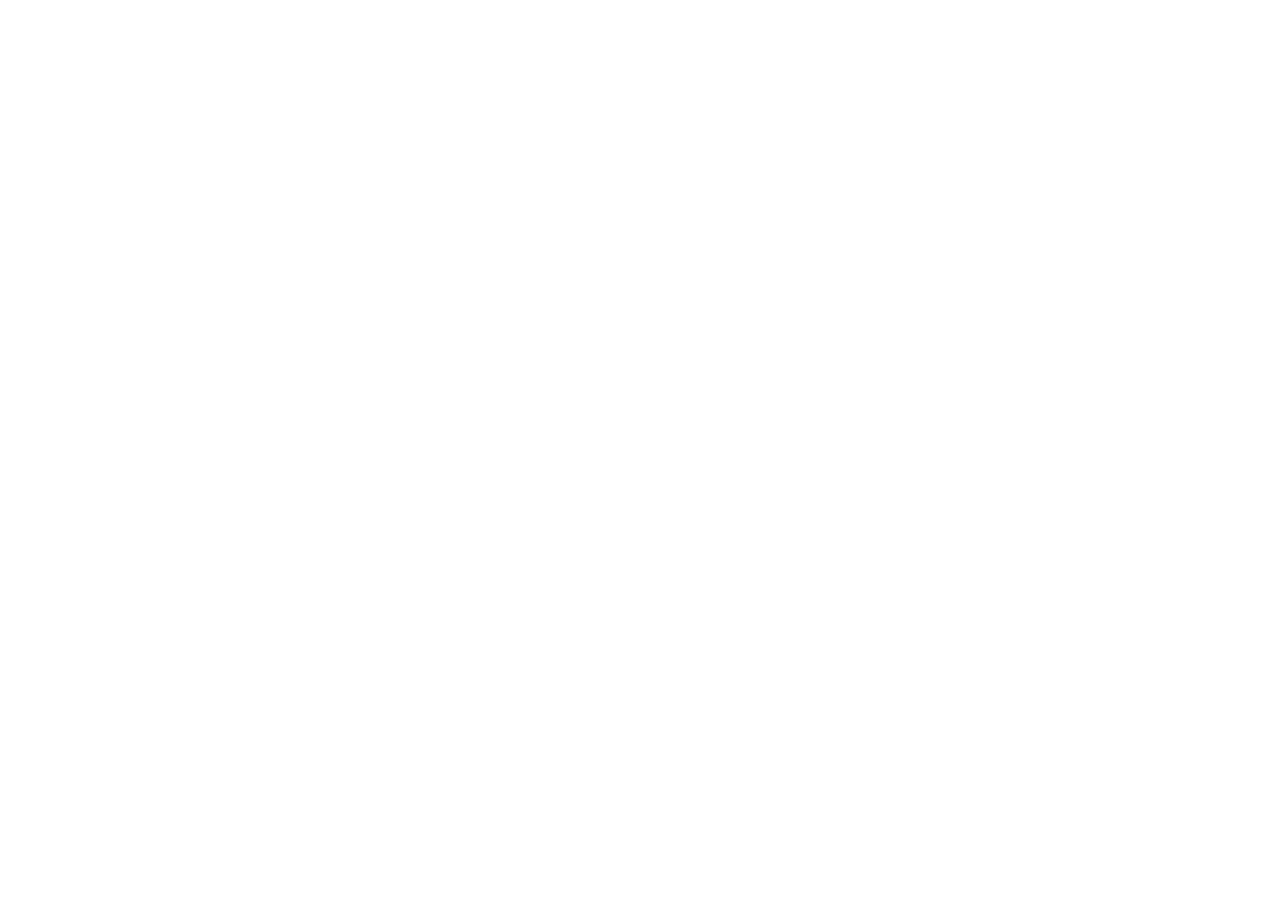
==== index.html @ 41c6ae50 "Init commit" ====
<!DOCTYPE html>
<html>
<head>
	<title>Weather App</title>
	<link rel="stylesheet" type="text/css" media="screen" href="css/styles.css">
</head>
<body>
	<canvas id="the-canvas" height="500px" width="500px">
		<!-- placeholder -->
	</canvas>
	
	<script src="https://ajax.googleapis.com/ajax/libs/jquery/2.2.2/jquery.min.js"></script>
	<script src="js/scripts.js"></script>
</body>
</html>
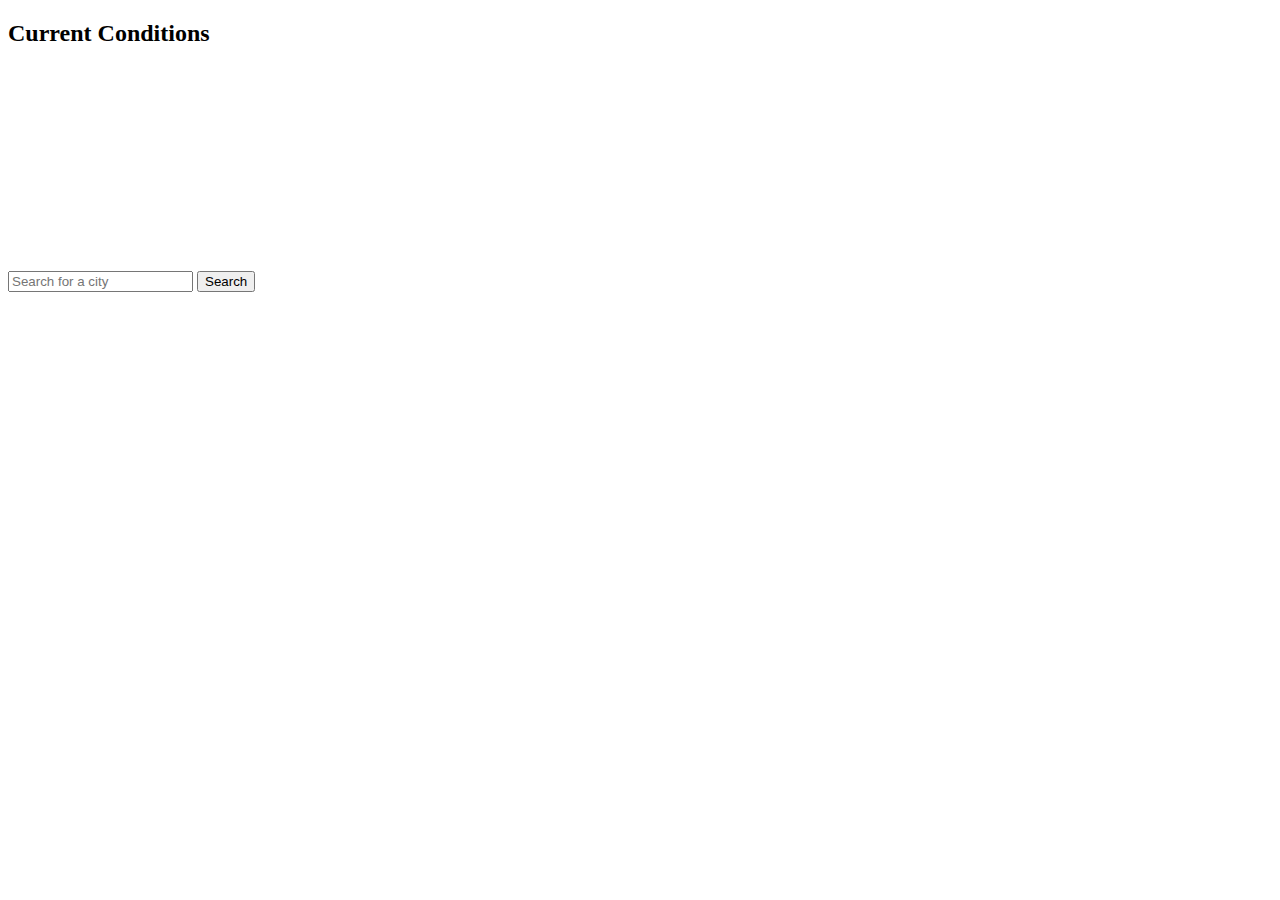
==== commit 4803d3da: "Shows results for Atlanta" ====
--- a/index.html
+++ b/index.html
@@ -1,15 +1,52 @@
 <!DOCTYPE html>
-<html>
+<html lang="en">
 <head>
+ 	<meta charset="utf-8">
+    <meta http-equiv="X-UA-Compatible" content="IE=edge">
+    <meta name="viewport" content="width=device-width, initial-scale=1">
 	<title>Weather App</title>
+	<!-- Latest compiled and minified CSS -->
+	<link rel="stylesheet" href="https://maxcdn.bootstrapcdn.com/bootstrap/3.3.6/css/bootstrap.min.css" integrity="sha384-1q8mTJOASx8j1Au+a5WDVnPi2lkFfwwEAa8hDDdjZlpLegxhjVME1fgjWPGmkzs7" crossorigin="anonymous">
 	<link rel="stylesheet" type="text/css" media="screen" href="css/styles.css">
 </head>
 <body>
-	<canvas id="the-canvas" height="500px" width="500px">
-		<!-- placeholder -->
-	</canvas>
+	
+	<div class="container">
+		<div class="row">
+			<div class="col-sm-12 text-center">
+				<h2>Current Conditions</h2>
+			</div>
+		</div>
+		<div class="row">
+			<div class="col-sm-3 col-sm-offset-3 text-center">
+				<canvas id="current-temp">
+					<!-- canvas context goes here -->
+				</canvas>
+			</div>
+			<div id="icon-wrapper" class="col-sm-3 text-center">
+				<div id="weather-icon">
+					<!-- weather icon goes here -->
+				</div>
+				<div id="weather-description">
+					<!-- weather description goes here -->
+				</div>
+			</div>
+		</div>
+		<div class="row">
+			<div class="col-sm-6 col-sm-offset-3 text-center">
+			    <div class="input-group">
+			      <input type="text" class="form-control" placeholder="Search for a city">
+			      <span class="input-group-btn">
+			        <button id="search-btn" class="btn btn-default" type="button">Search</button>
+			      </span>
+			    </div><!-- /input-group -->
+			</div>
+		</div>
+	</div>
 	
 	<script src="https://ajax.googleapis.com/ajax/libs/jquery/2.2.2/jquery.min.js"></script>
+	<!-- Latest compiled and minified JavaScript -->
+	<script src="https://maxcdn.bootstrapcdn.com/bootstrap/3.3.6/js/bootstrap.min.js" integrity="sha384-0mSbJDEHialfmuBBQP6A4Qrprq5OVfW37PRR3j5ELqxss1yVqOtnepnHVP9aJ7xS" crossorigin="anonymous"></script>
 	<script src="js/scripts.js"></script>
 </body>
 </html>--- a/css/styles.css
+++ b/css/styles.css
@@ -0,0 +1,5 @@
+#current-temp {
+	height: 100px;
+	margin: 50px;
+	font-family: Helvetica, sans-serif;
+}
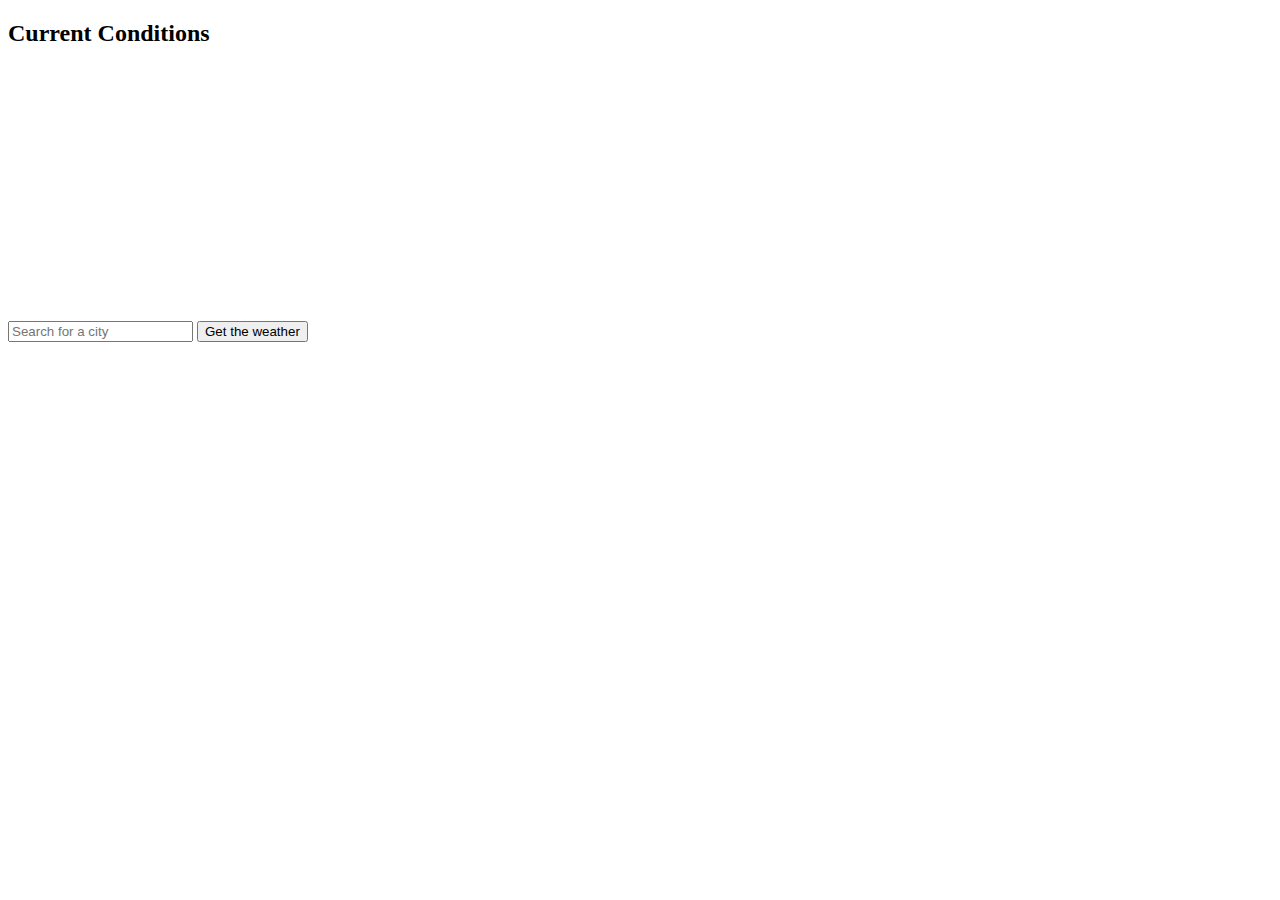
==== commit e9fcb53a: "Search by city" ====
--- a/index.html
+++ b/index.html
@@ -23,23 +23,34 @@
 					<!-- canvas context goes here -->
 				</canvas>
 			</div>
-			<div id="icon-wrapper" class="col-sm-3 text-center">
-				<div id="weather-icon">
-					<!-- weather icon goes here -->
-				</div>
-				<div id="weather-description">
-					<!-- weather description goes here -->
+			<div class="col-sm-3">
+				<div id="add-padding" class="row">
+					<div id="icon-wrapper" class="col-sm-6 text-right">
+						<div id="weather-icon">
+							<!-- weather icon goes here -->
+						</div>
+					</div>
+					<div class="col-sm-6 text-left">
+						<div id="city-name">
+							<!-- city name goes here -->
+						</div>
+						<div id="weather-description">
+							<!-- weather description goes here -->
+						</div>
+					</div>
 				</div>
 			</div>
 		</div>
 		<div class="row">
 			<div class="col-sm-6 col-sm-offset-3 text-center">
-			    <div class="input-group">
-			      <input type="text" class="form-control" placeholder="Search for a city">
-			      <span class="input-group-btn">
-			        <button id="search-btn" class="btn btn-default" type="button">Search</button>
-			      </span>
-			    </div><!-- /input-group -->
+				<form id="search-form">
+				    <div class="input-group">
+				      <input id="search-box" type="text" class="typeahead form-control" placeholder="Search for a city">
+				      <span class="input-group-btn">
+				        <input id="search-btn" class="btn btn-default" type="submit" value="Get the weather">
+				      </span>
+				    </div><!-- /input-group -->
+				</form>
 			</div>
 		</div>
 	</div>
--- a/css/styles.css
+++ b/css/styles.css
@@ -3,3 +3,7 @@
 	margin: 50px;
 	font-family: Helvetica, sans-serif;
 }
+
+#add-padding {
+	padding-top: 50px;
+}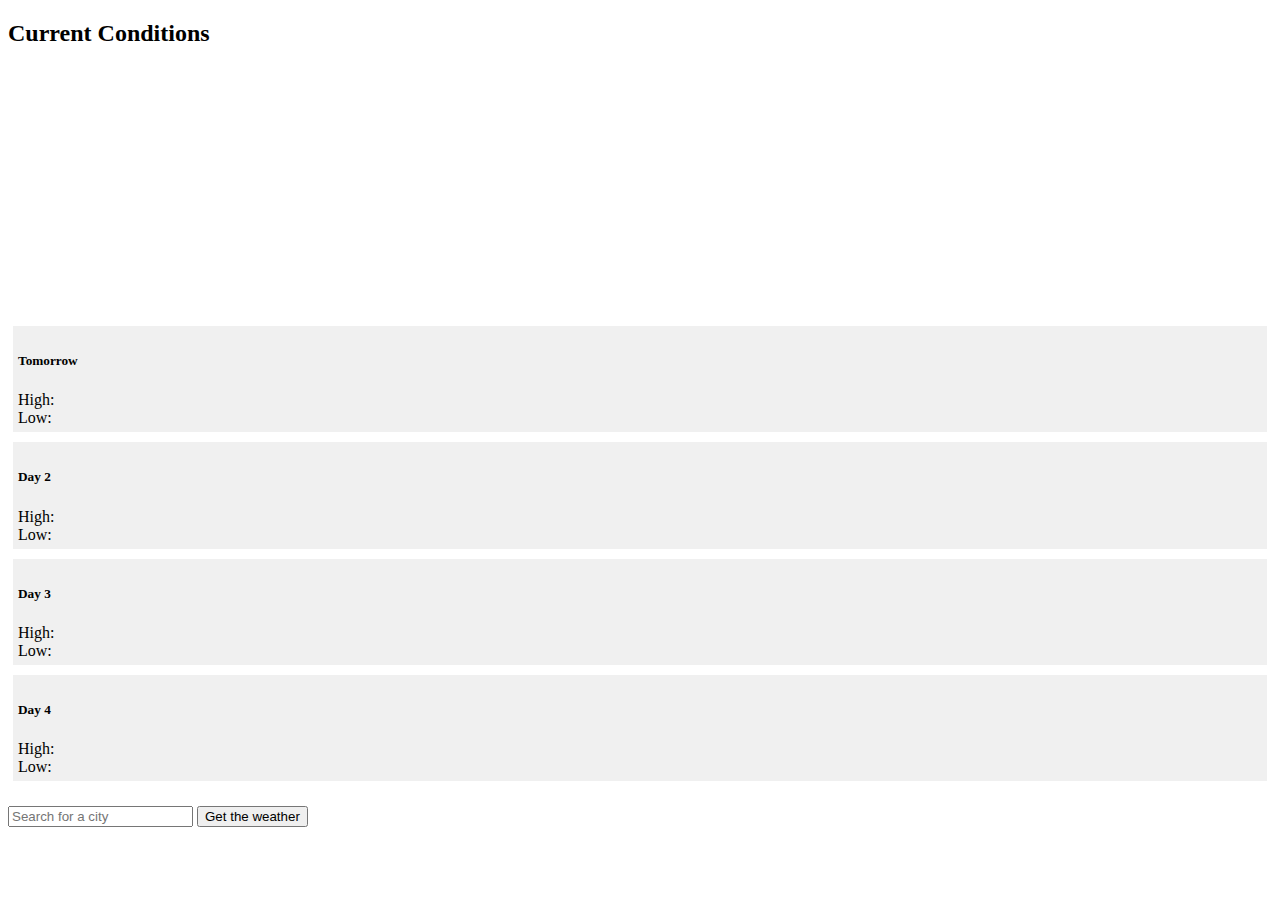
==== commit 5b6922fd: "added 4-day forecast" ====
--- a/index.html
+++ b/index.html
@@ -4,8 +4,7 @@
  	<meta charset="utf-8">
     <meta http-equiv="X-UA-Compatible" content="IE=edge">
     <meta name="viewport" content="width=device-width, initial-scale=1">
-	<title>Weather App</title>
-	<!-- Latest compiled and minified CSS -->
+	<title>Weather</title>
 	<link rel="stylesheet" href="https://maxcdn.bootstrapcdn.com/bootstrap/3.3.6/css/bootstrap.min.css" integrity="sha384-1q8mTJOASx8j1Au+a5WDVnPi2lkFfwwEAa8hDDdjZlpLegxhjVME1fgjWPGmkzs7" crossorigin="anonymous">
 	<link rel="stylesheet" type="text/css" media="screen" href="css/styles.css">
 </head>
@@ -42,6 +41,28 @@
 			</div>
 		</div>
 		<div class="row">
+			<div class="col-sm-2 col-sm-offset-2 forecast">
+				<h5 class="text-center">Tomorrow</h5>
+				<div>High: <span id="day-1-hi"></span></div>
+				<div>Low: <span id="day-1-lo"></span></div>
+			</div>
+			<div class="col-sm-2 forecast">
+				<h5 class="text-center">Day 2</h5>
+				<div>High: <span id="day-2-hi"></span></div>
+				<div>Low: <span id="day-2-lo"></span></div>
+			</div>
+			<div class="col-sm-2 forecast">
+				<h5 class="text-center">Day 3</h5>
+				<div>High: <span id="day-3-hi"></span></div>
+				<div>Low: <span id="day-3-lo"></span></div>
+			</div>
+			<div class="col-sm-2 forecast">
+				<h5 class="text-center">Day 4</h5>
+				<div>High: <span id="day-4-hi"></span></div>
+				<div>Low: <span id="day-4-lo"></span></div>
+			</div>
+		</div>
+		<div class="row">
 			<div class="col-sm-6 col-sm-offset-3 text-center">
 				<form id="search-form">
 				    <div class="input-group">
@@ -56,7 +77,6 @@
 	</div>
 	
 	<script src="https://ajax.googleapis.com/ajax/libs/jquery/2.2.2/jquery.min.js"></script>
-	<!-- Latest compiled and minified JavaScript -->
 	<script src="https://maxcdn.bootstrapcdn.com/bootstrap/3.3.6/js/bootstrap.min.js" integrity="sha384-0mSbJDEHialfmuBBQP6A4Qrprq5OVfW37PRR3j5ELqxss1yVqOtnepnHVP9aJ7xS" crossorigin="anonymous"></script>
 	<script src="js/scripts.js"></script>
 </body>
--- a/css/styles.css
+++ b/css/styles.css
@@ -6,4 +6,14 @@
 
 #add-padding {
 	padding-top: 50px;
+}
+
+#search-form {
+	margin-top: 20px;
+}
+
+.forecast {
+	border: 5px solid white;
+	background-color: #f0f0f0;
+	padding: 5px;
 }